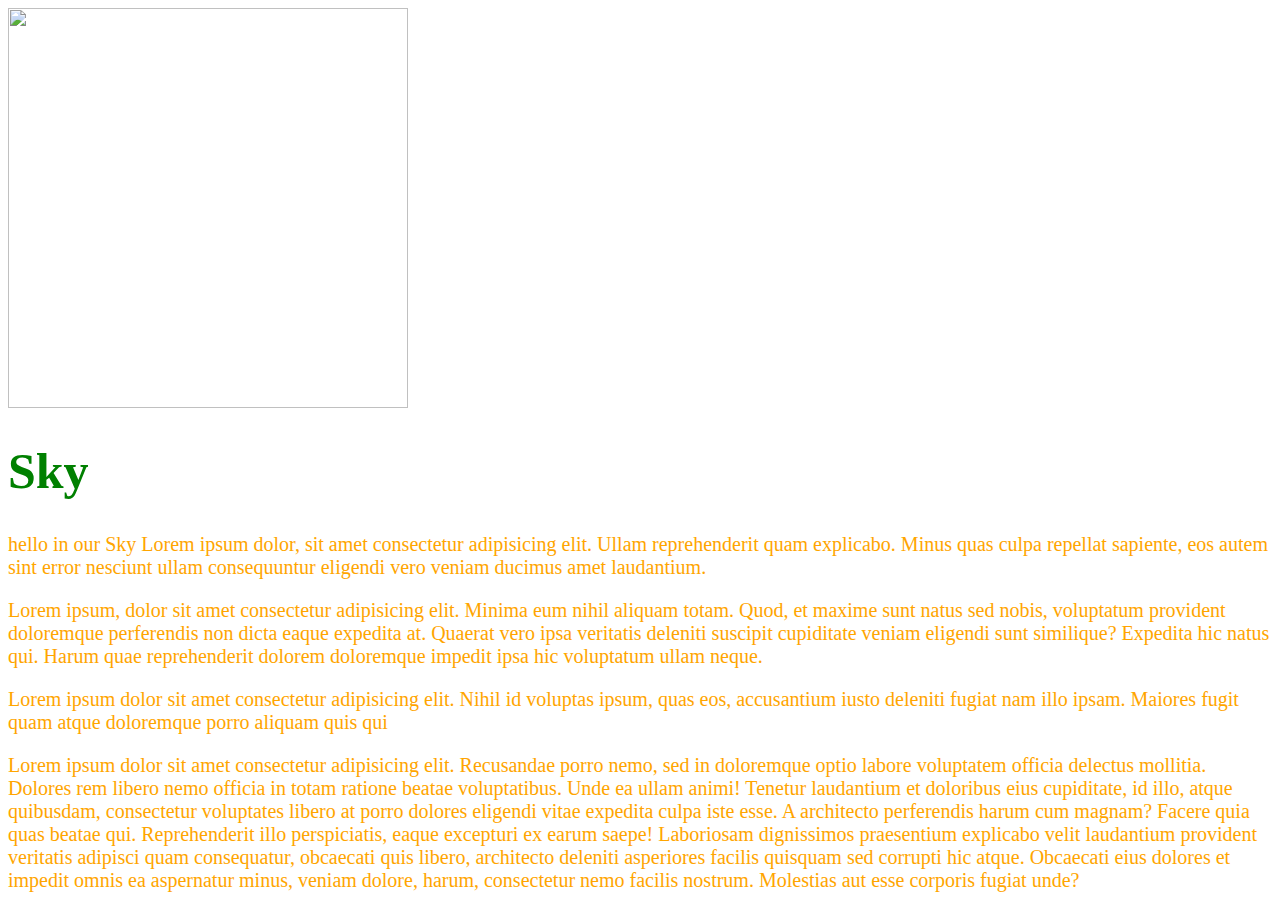
==== index.html @ 2e0065c9 "Create index.html" ====
<html>

<head>
  <title>Ahmed</title>
</head>

<body>

  <style>
    p {
      color: orange;
      font-size: 20px;
    }

    h1 {
      color: green;
      font-size: 50px;
    }
  </style>


  <img src="star.jpg" width="400" />
  <h1>Sky</h1>
  <p>hello in our Sky Lorem ipsum dolor, sit amet consectetur adipisicing elit. Ullam reprehenderit
    quam explicabo.
    Minus quas culpa repellat sapiente, eos autem sint error nesciunt ullam consequuntur eligendi vero veniam ducimus
    amet laudantium.</p>

  <p>Lorem ipsum, dolor sit amet consectetur adipisicing elit. Minima eum nihil aliquam totam.
    Quod,
    et maxime sunt
    natus sed nobis, voluptatum provident doloremque perferendis non dicta eaque expedita at. Quaerat vero ipsa
    veritatis deleniti suscipit cupiditate veniam eligendi sunt similique? Expedita hic natus qui. Harum quae
    reprehenderit dolorem doloremque impedit ipsa hic voluptatum ullam neque.</p>

  <p>Lorem ipsum dolor sit amet consectetur adipisicing elit. Nihil id voluptas ipsum, quas eos,
    accusantium iusto
    deleniti fugiat nam illo ipsam. Maiores fugit quam atque doloremque porro aliquam quis qui</p>

  <p>Lorem ipsum dolor sit amet consectetur adipisicing elit. Recusandae porro nemo, sed in
    doloremque optio labore
    voluptatem officia delectus mollitia. Dolores rem libero nemo officia in totam ratione beatae voluptatibus. Unde ea
    ullam animi! Tenetur laudantium et doloribus eius cupiditate, id illo, atque quibusdam, consectetur voluptates
    libero at porro dolores eligendi vitae expedita culpa iste esse. A architecto perferendis harum cum magnam? Facere
    quia quas beatae qui. Reprehenderit illo perspiciatis, eaque excepturi ex earum saepe! Laboriosam dignissimos
    praesentium explicabo velit laudantium provident veritatis adipisci quam consequatur, obcaecati quis libero,
    architecto deleniti asperiores facilis quisquam sed corrupti hic atque. Obcaecati eius dolores et impedit omnis ea
    aspernatur minus, veniam dolore, harum, consectetur nemo facilis nostrum. Molestias aut esse corporis fugiat unde?
  </p>

</body>

</html>
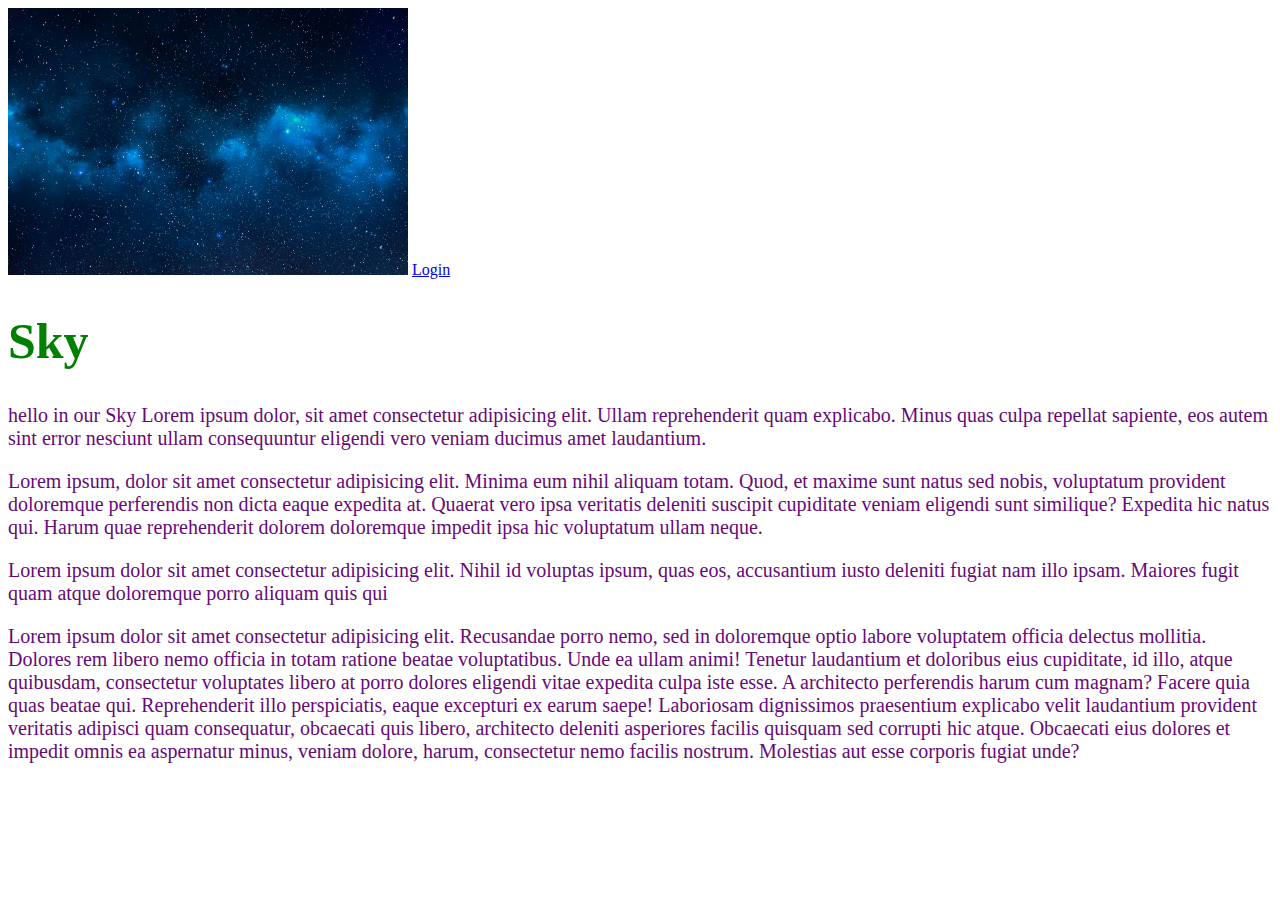
==== commit 9153bf94: "Add files via upload" ====
--- a/index.html
+++ b/index.html
@@ -2,24 +2,13 @@
 
 <head>
   <title>Ahmed</title>
+  <link rel="stylesheet" href="css/style.css">
 </head>
 
 <body>
 
-  <style>
-    p {
-      color: orange;
-      font-size: 20px;
-    }
-
-    h1 {
-      color: green;
-      font-size: 50px;
-    }
-  </style>
-
-
   <img src="star.jpg" width="400" />
+  <a href="form.html" target="blank">Login</a>
   <h1>Sky</h1>
   <p>hello in our Sky Lorem ipsum dolor, sit amet consectetur adipisicing elit. Ullam reprehenderit
     quam explicabo.
@@ -50,4 +39,4 @@
 
 </body>
 
-</html>
+</html>--- a/css/style.css
+++ b/css/style.css
@@ -0,0 +1,9 @@
+p {
+  color: rgb(102, 10, 121);
+  font-size: 20px;
+}
+
+h1 {
+  color: green;
+  font-size: 50px;
+}